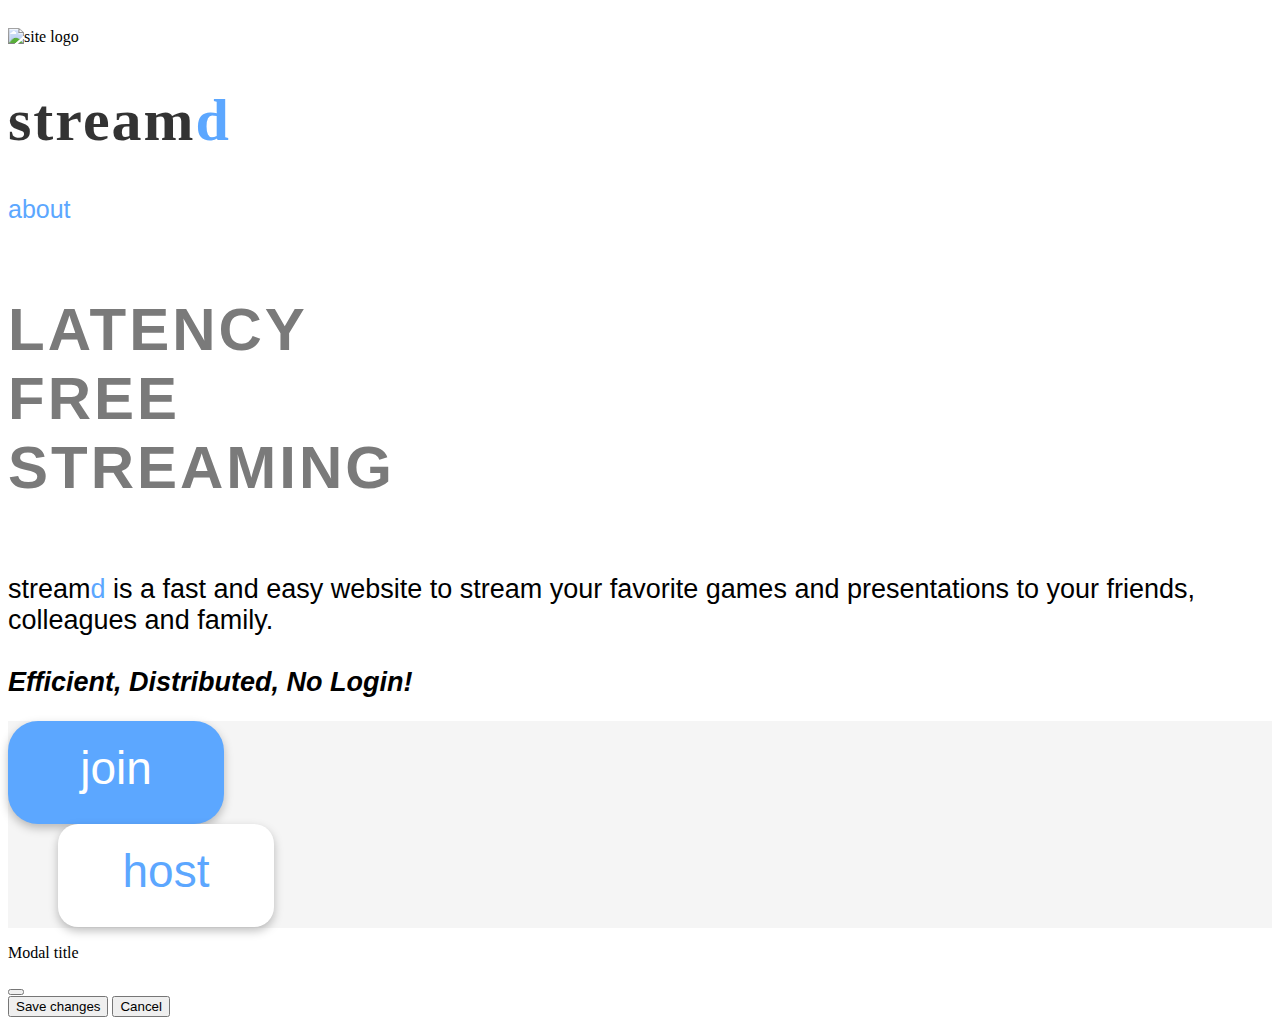
==== static/landing.html @ ad854388 "Created streaming page, changed paragraph in landing page" ====
<!DOCTYPE html>
<html>

<head>
    <meta charset="utf-8">
    <meta http-equiv="X-UA-Compatible" content="IE=edge">
    <meta name="viewport" content="width=device-width, initial-scale=1">
    <title>Streamd</title>
    <link rel="stylesheet" href="https://cdnjs.cloudflare.com/ajax/libs/bulma/0.6.2/css/bulma.min.css">
    <script defer src="https://use.fontawesome.com/releases/v5.0.7/js/all.js"></script>
</head>

<script src="landing.js"></script>

<!-- Information Section -->
<section class="section" style="padding-top: 20px; height: 77vh;">
    <div class="container">
        <!-- Logo and About -->
        <div class="columns">
            <div class="column is-flex" style="align-items: center;">
                <img src="assets/streamdlogo.png" alt="site logo" style="max-height: 100px; padding-right: 15px;">
                <h1 class="logo-name">stream<span style = "color:#5CA7FF">d</span></h1>
            </div>
            <div class="column is-flex" style="align-items: center; justify-content: flex-end;">
                <a class="about" onclick="aboutClick()">about</a>
            </div>
        </div>
        <!-- Slogan -->
        <div class="columns" style="padding-top: 30px;">
            <div class="column is-flex" style="align-items: center;">
                <h1 class = "slogan">LATENCY<br>FREE<br>STREAMING</h1>
            </div>
            <div class="column is-flex" style="align-items: center; justify-content: flex-end;">
            </div>
        </div>
        <!-- Description -->
        <div class="columns" style="padding-top: 5px; padding-right: 50px;">
            <div class="column is-flex" style="align-items: center;">
                <p class="description has-text-justified">
                    stream<span style = "color:#5CA7FF">d</span> is a fast and easy website to stream your favorite games and presentations to your friends, colleagues and family.
                    <br><br><b><em>Efficient, Distributed, No Login!</em></b>
                </p>
            </div>
            <div class="column is-flex" style="align-items: center; justify-content: flex-end;">
            </div>
        </div>
    </div>
</section>

<!-- Join and Host Button Section -->
<section class="section" style = "background-color: #f5f5f5; height: 23vh;">
    <div class="container">
        <!-- Join and Host Button -->
        <div class="columns">
            <div class="column is-flex" style="align-items: center; justify-content: flex-end; padding-right: 50px;">
                <button class="join">join</button>
            </div>
            <div class="column is-flex" style="align-items: center; padding-left: 50px;">
                <button class="host">host</button>
            </div>
        </div>
    </div>
</section>

<div class="modal">
    <div class="modal-background"></div>
    <div class="modal-card">
      <header class="modal-card-head">
        <p class="modal-card-title">Modal title</p>
        <button class="delete" aria-label="close"></button>
      </header>
      <section class="modal-card-body">
        <!-- Content ... -->
      </section>
      <footer class="modal-card-foot">
        <button class="button is-success">Save changes</button>
        <button class="button">Cancel</button>
      </footer>
    </div>
</div>

<style>
    /* Hide Scroll */
    html {
        overflow-y: hidden;  
    }
    body::-webkit-scrollbar {
        display: none; /* for Chrome, Safari, and Opera */
    }

    .logo-name {
        font-size: 60px;
        color: rgba(0, 0, 0, 0.8);
        letter-spacing: 2px;

    }
    .about {
        font-size: 25px;
        color: #5CA7FF;
        font-family: Verdana, Geneva, Tahoma, sans-serif;
    }
    .join{
        background: #5CA7FF;
        box-shadow: 0px 4px 10px rgba(0, 0, 0, 0.25);
        border-radius: 30px;
        width: 216px;
        height: 103px;
        border: none;
        font-family: Verdana, Geneva, Tahoma, sans-serif;
        font-size: 46px;
        color: white;
        padding-bottom: 10px;
    }
    .host{
        background: #FFFFFF;
        box-shadow: 0px 4px 10px rgba(0, 0, 0, 0.25);
        border-radius: 20px;
        width: 216px;
        height: 103px;
        border: none;
        font-family: Verdana, Geneva, Tahoma, sans-serif;
        font-size: 46px;
        color: #5CA7FF;
        padding-bottom: 10px;
    }
    .slogan{
        font-size: 60px;
        letter-spacing: 3px;
        font-family: Verdana, Geneva, Tahoma, sans-serif;
        color: #7A7A7A;
    }
    .description{
        font-size: 27px;
        font-family: Verdana, Geneva, Tahoma, sans-serif;
        color: black;
    }
</style>

</html>
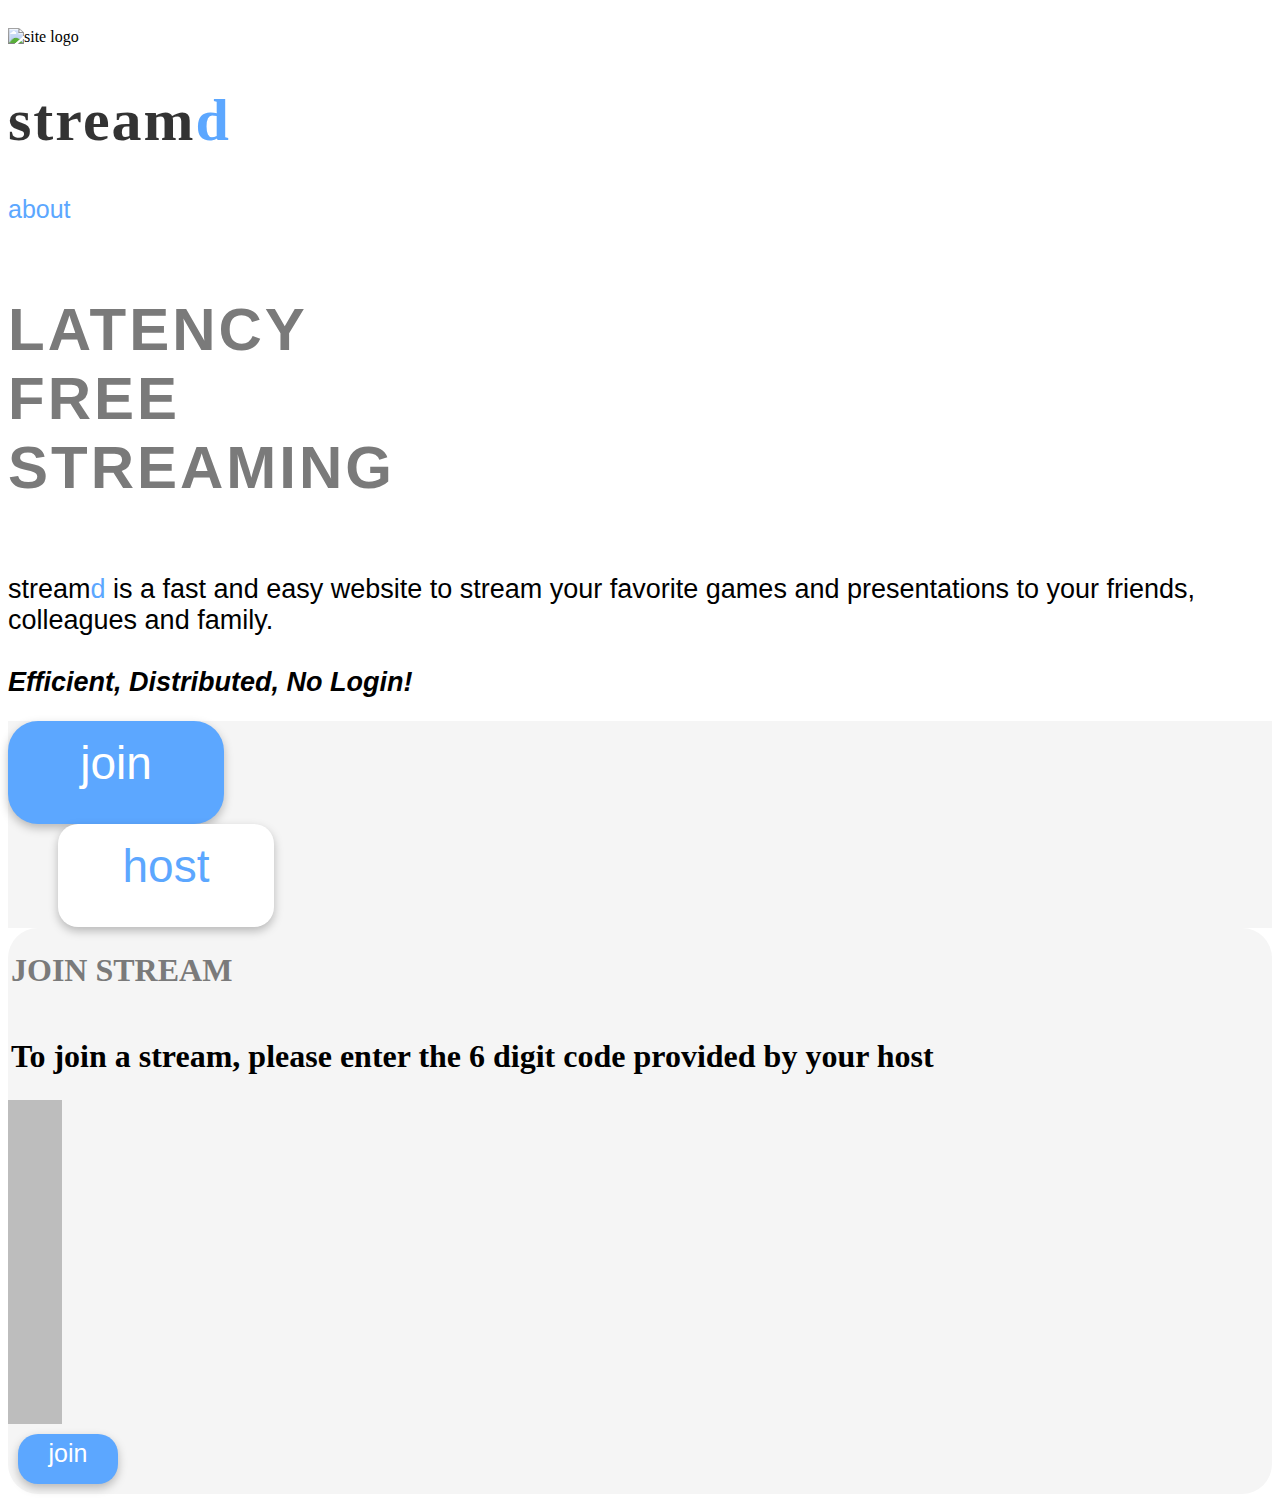
==== commit 2b788da3: "Created modal for 6 digit code input" ====
--- a/static/landing.html
+++ b/static/landing.html
@@ -53,10 +53,10 @@
         <!-- Join and Host Button -->
         <div class="columns">
             <div class="column is-flex" style="align-items: center; justify-content: flex-end; padding-right: 50px;">
-                <button class="join">join</button>
+                <button id="join" class="join button is-centered">join</button>
             </div>
             <div class="column is-flex" style="align-items: center; padding-left: 50px;">
-                <button class="host">host</button>
+                <button id="host" class="host button">host</button>
             </div>
         </div>
     </div>
@@ -65,21 +65,63 @@
 <div class="modal">
     <div class="modal-background"></div>
     <div class="modal-card">
-      <header class="modal-card-head">
-        <p class="modal-card-title">Modal title</p>
-        <button class="delete" aria-label="close"></button>
-      </header>
-      <section class="modal-card-body">
-        <!-- Content ... -->
+
+      <section class="code modal-card-body">
+        <div class="columns">
+            <div class="column is-flex" style="justify-content: center; padding: 3px;">
+                <h1 class="is-size-2" style="color: #7A7A7A;">JOIN STREAM</h1>
+            </div>
+        </div>
+        <div class="columns">
+            <div class="column is-flex" style="justify-content: center; padding: 3px;">
+                <h1 class="is-size-5 has-text-centered" stlye="color:#000000">To join a stream, please enter the 6 digit code provided by your host</h1>
+            </div>
+        </div>
+        <div class="columns is-gapless">
+            <div class="column is-flex" style="justify-content: center;">
+                <input type="text" maxlength="1" oninput="this.value=this.value.replace(/[^0-9]/g,'');" />
+            </div>
+            <div class="column is-flex" style="justify-content: center;">
+                <input type="text" maxlength="1" oninput="this.value=this.value.replace(/[^0-9]/g,'');" />
+            </div>
+            <div class="column is-flex" style="justify-content: center;">
+                <input type="text" maxlength="1" oninput="this.value=this.value.replace(/[^0-9]/g,'');" />
+            </div>
+            <div class="column is-flex" style="justify-content: center;">
+                <input type="text" maxlength="1" oninput="this.value=this.value.replace(/[^0-9]/g,'');" />
+            </div>
+            <div class="column is-flex" style="justify-content: center;">
+                <input type="text" maxlength="1" oninput="this.value=this.value.replace(/[^0-9]/g,'');" />
+            </div>
+            <div class="column is-flex" style="justify-content: center;">
+                <input type="text" maxlength="1" oninput="this.value=this.value.replace(/[^0-9]/g,'');" />
+            </div>
+        </div>
+        <div class="columns">
+            <div class="column is-flex" style="justify-content: center; padding: 10px;">
+                <button class="accept button">join</button>
+            </div>
+        </div>
       </section>
-      <footer class="modal-card-foot">
-        <button class="button is-success">Save changes</button>
-        <button class="button">Cancel</button>
-      </footer>
     </div>
 </div>
 
 <style>
+    input{
+        max-width: 50px;
+        font-family: Verdana, Geneva, Tahoma, sans-serif;
+        font-size: 45px;
+        color: #000000;
+        text-align: center;
+        border: none;
+        outline: none;
+        background-color: #BDBDBD;
+        
+    }
+    .code{
+        border-radius: 30px;
+        background-color: #F5F5F5;
+    }
     /* Hide Scroll */
     html {
         overflow-y: hidden;  
@@ -99,6 +141,18 @@
         color: #5CA7FF;
         font-family: Verdana, Geneva, Tahoma, sans-serif;
     }
+    .accept{
+        background: #5CA7FF;
+        box-shadow: 0px 4px 10px rgba(0, 0, 0, 0.25);
+        border-radius: 20px;
+        width: 100px;
+        height: 50px;
+        border: none;
+        font-family: Verdana, Geneva, Tahoma, sans-serif;
+        font-size: 25px;
+        color: white;
+        padding-bottom: 12px;
+    }
     .join{
         background: #5CA7FF;
         box-shadow: 0px 4px 10px rgba(0, 0, 0, 0.25);
@@ -109,7 +163,7 @@
         font-family: Verdana, Geneva, Tahoma, sans-serif;
         font-size: 46px;
         color: white;
-        padding-bottom: 10px;
+        padding-bottom: 20px;
     }
     .host{
         background: #FFFFFF;
@@ -121,7 +175,7 @@
         font-family: Verdana, Geneva, Tahoma, sans-serif;
         font-size: 46px;
         color: #5CA7FF;
-        padding-bottom: 10px;
+        padding-bottom: 20px;
     }
     .slogan{
         font-size: 60px;
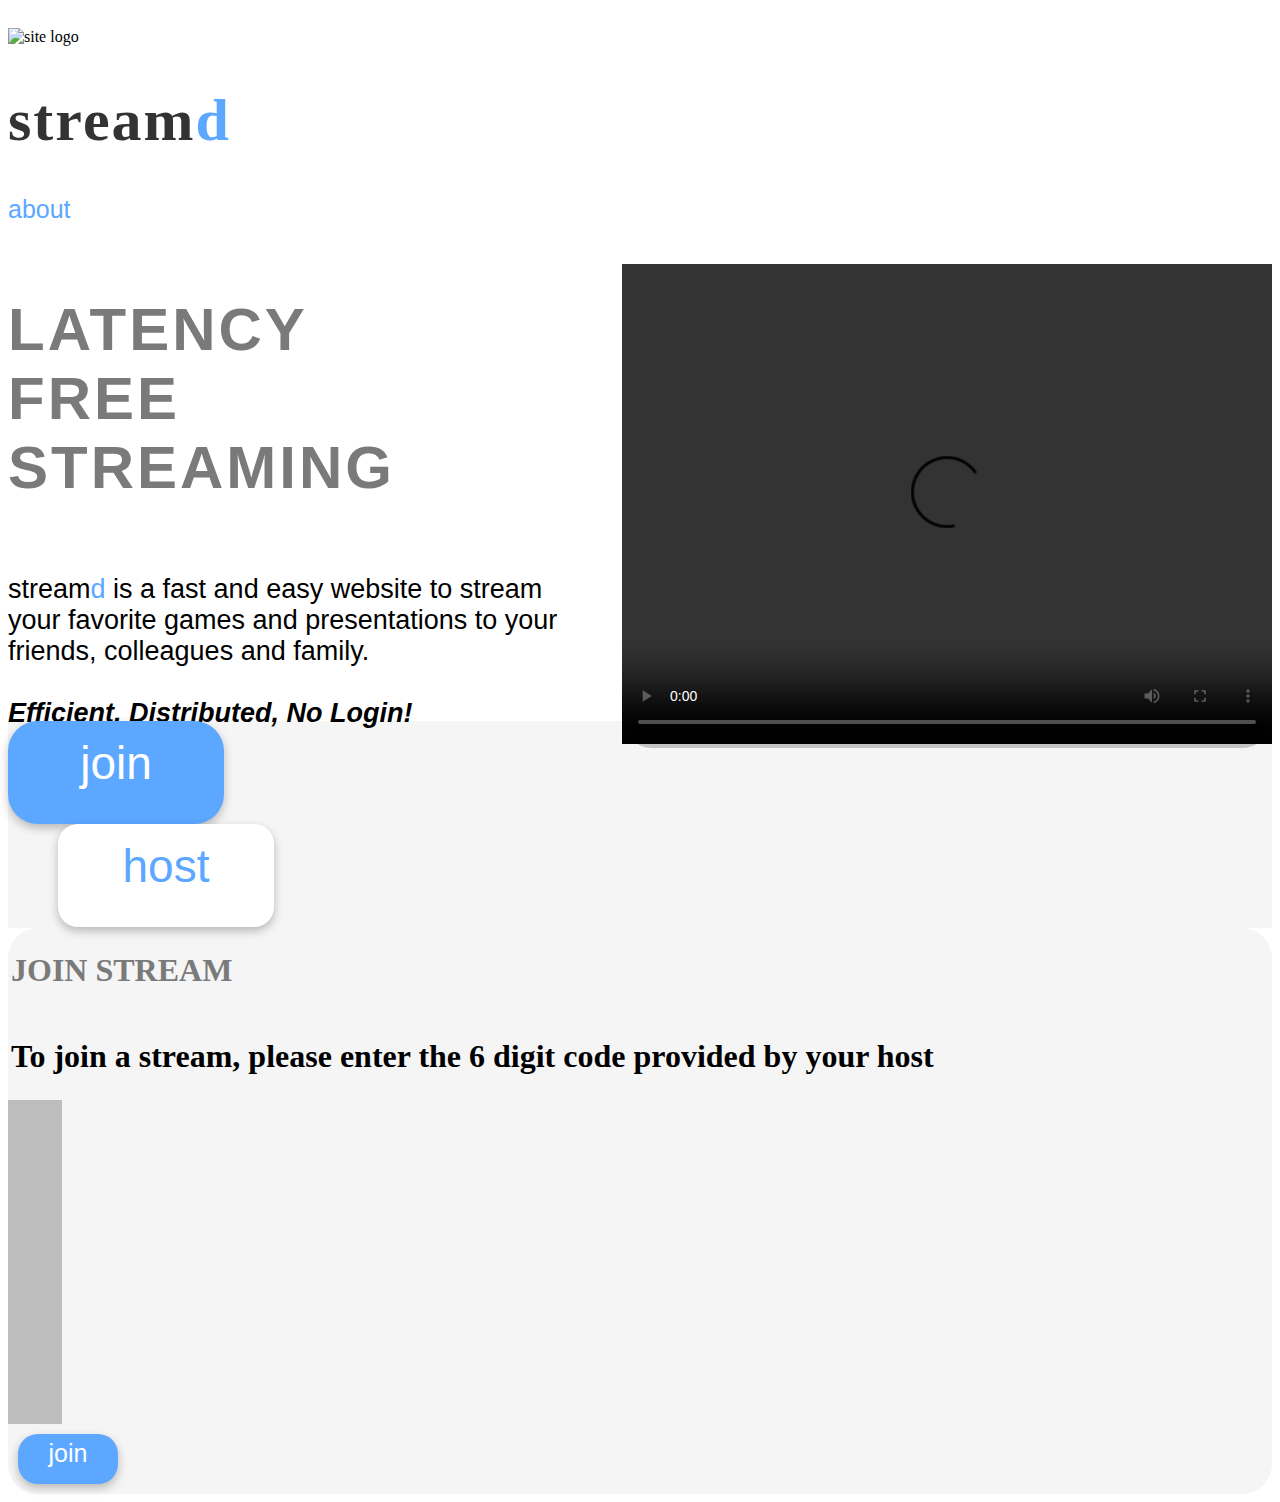
==== commit 91ce9032: "Deleted About page (changed to modal in landing page), Added Demo Video" ====
--- a/static/landing.html
+++ b/static/landing.html
@@ -25,24 +25,32 @@
                 <a class="about" onclick="aboutClick()">about</a>
             </div>
         </div>
+        <!-- Demo Video -->
+        <div class="columns" style="float: right; padding-top: 40px;">
+            <div class="column is-flex" style="align-items: center;">
+                <div class="box">
+                    <video width="650" height="480" controls>
+                        <source src="movie.mp4" type="video/mp4">
+                        <source src="movie.ogg" type="video/ogg">
+                        Your browser does not support the video tag.
+                        </video>
+                </div>
+            </div>
+        </div>
         <!-- Slogan -->
-        <div class="columns" style="padding-top: 30px;">
+        <div class="columns" style="padding-top: 30px; max-width: 588px;">
             <div class="column is-flex" style="align-items: center;">
                 <h1 class = "slogan">LATENCY<br>FREE<br>STREAMING</h1>
             </div>
-            <div class="column is-flex" style="align-items: center; justify-content: flex-end;">
-            </div>
         </div>
         <!-- Description -->
-        <div class="columns" style="padding-top: 5px; padding-right: 50px;">
+        <div class="columns" style="padding-top: 5px; max-width: 588px;">
             <div class="column is-flex" style="align-items: center;">
                 <p class="description has-text-justified">
                     stream<span style = "color:#5CA7FF">d</span> is a fast and easy website to stream your favorite games and presentations to your friends, colleagues and family.
                     <br><br><b><em>Efficient, Distributed, No Login!</em></b>
                 </p>
             </div>
-            <div class="column is-flex" style="align-items: center; justify-content: flex-end;">
-            </div>
         </div>
     </div>
 </section>
@@ -62,6 +70,7 @@
     </div>
 </section>
 
+<!-- 6 digit code Modal -->
 <div class="modal">
     <div class="modal-background"></div>
     <div class="modal-card">
@@ -79,34 +88,41 @@
         </div>
         <div class="columns is-gapless">
             <div class="column is-flex" style="justify-content: center;">
-                <input type="text" maxlength="1" oninput="this.value=this.value.replace(/[^0-9]/g,'');" />
-            </div>
-            <div class="column is-flex" style="justify-content: center;">
-                <input type="text" maxlength="1" oninput="this.value=this.value.replace(/[^0-9]/g,'');" />
-            </div>
-            <div class="column is-flex" style="justify-content: center;">
-                <input type="text" maxlength="1" oninput="this.value=this.value.replace(/[^0-9]/g,'');" />
-            </div>
-            <div class="column is-flex" style="justify-content: center;">
-                <input type="text" maxlength="1" oninput="this.value=this.value.replace(/[^0-9]/g,'');" />
-            </div>
-            <div class="column is-flex" style="justify-content: center;">
-                <input type="text" maxlength="1" oninput="this.value=this.value.replace(/[^0-9]/g,'');" />
-            </div>
-            <div class="column is-flex" style="justify-content: center;">
-                <input type="text" maxlength="1" oninput="this.value=this.value.replace(/[^0-9]/g,'');" />
+                <input id="firstNo" type="text" maxlength="1" oninput="this.value=this.value.replace(/[^0-9]/g,'');" />
+            </div>
+            <div class="column is-flex" style="justify-content: center;">
+                <input id="secondNo" type="text" maxlength="1" oninput="this.value=this.value.replace(/[^0-9]/g,'');" />
+            </div>
+            <div class="column is-flex" style="justify-content: center;">
+                <input id="thirdNo" type="text" maxlength="1" oninput="this.value=this.value.replace(/[^0-9]/g,'');" />
+            </div>
+            <div class="column is-flex" style="justify-content: center;">
+                <input id="fourthNo" type="text" maxlength="1" oninput="this.value=this.value.replace(/[^0-9]/g,'');" />
+            </div>
+            <div class="column is-flex" style="justify-content: center;">
+                <input id="fifthNo" type="text" maxlength="1" oninput="this.value=this.value.replace(/[^0-9]/g,'');" />
+            </div>
+            <div class="column is-flex" style="justify-content: center;">
+                <input id="sixthNo" type="text" maxlength="1" oninput="this.value=this.value.replace(/[^0-9]/g,'');" />
             </div>
         </div>
         <div class="columns">
             <div class="column is-flex" style="justify-content: center; padding: 10px;">
-                <button class="accept button">join</button>
+                <button onclick="acceptClick()" class="accept button">join</button>
             </div>
         </div>
       </section>
     </div>
 </div>
 
+<!-- About Modal -->
+
 <style>
+    .box{
+        background-color: #C4C4C4;
+        border-radius: 30px;
+        box-shadow: none;
+    }
     input{
         max-width: 50px;
         font-family: Verdana, Geneva, Tahoma, sans-serif;
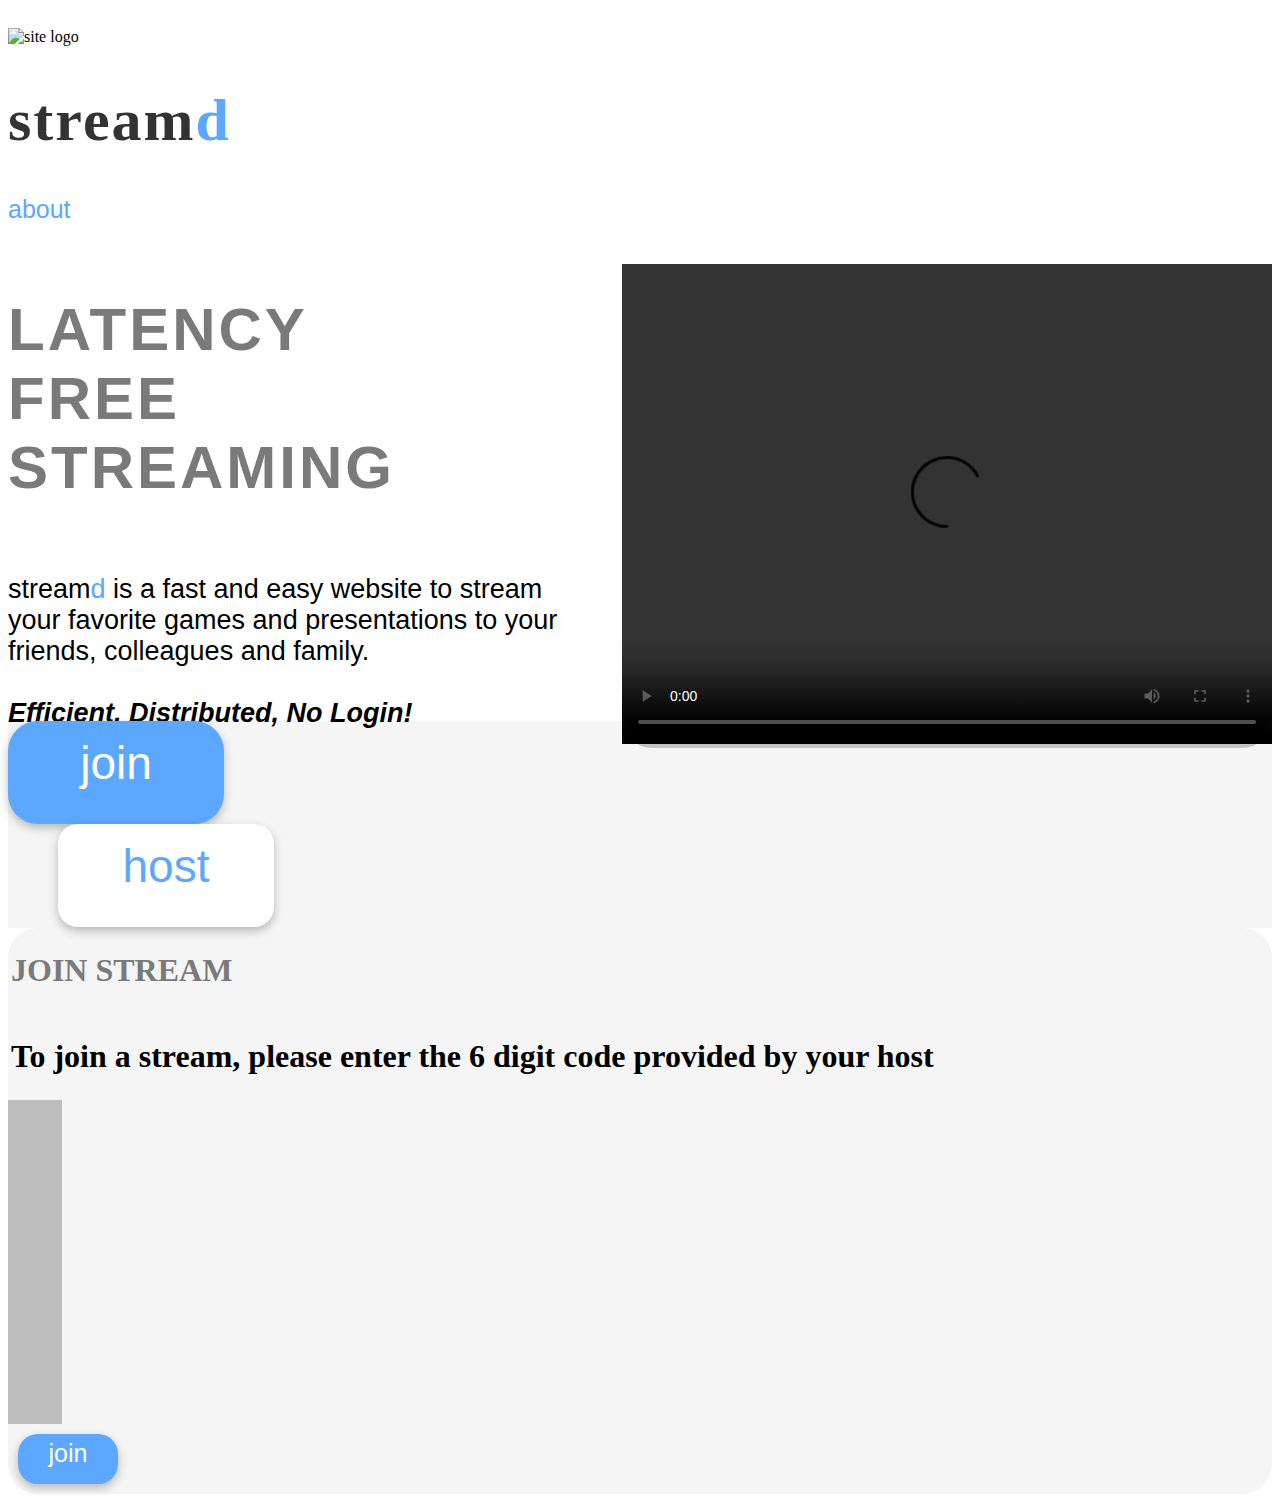
==== commit 92286d73: "Connected front-end with back-end" ====
--- a/static/landing.html
+++ b/static/landing.html
@@ -64,7 +64,7 @@
                 <button id="join" class="join button is-centered">join</button>
             </div>
             <div class="column is-flex" style="align-items: center; padding-left: 50px;">
-                <button id="host" class="host button">host</button>
+                <button id="host" class="host button" onclick="hostClick()">host</button>
             </div>
         </div>
     </div>
